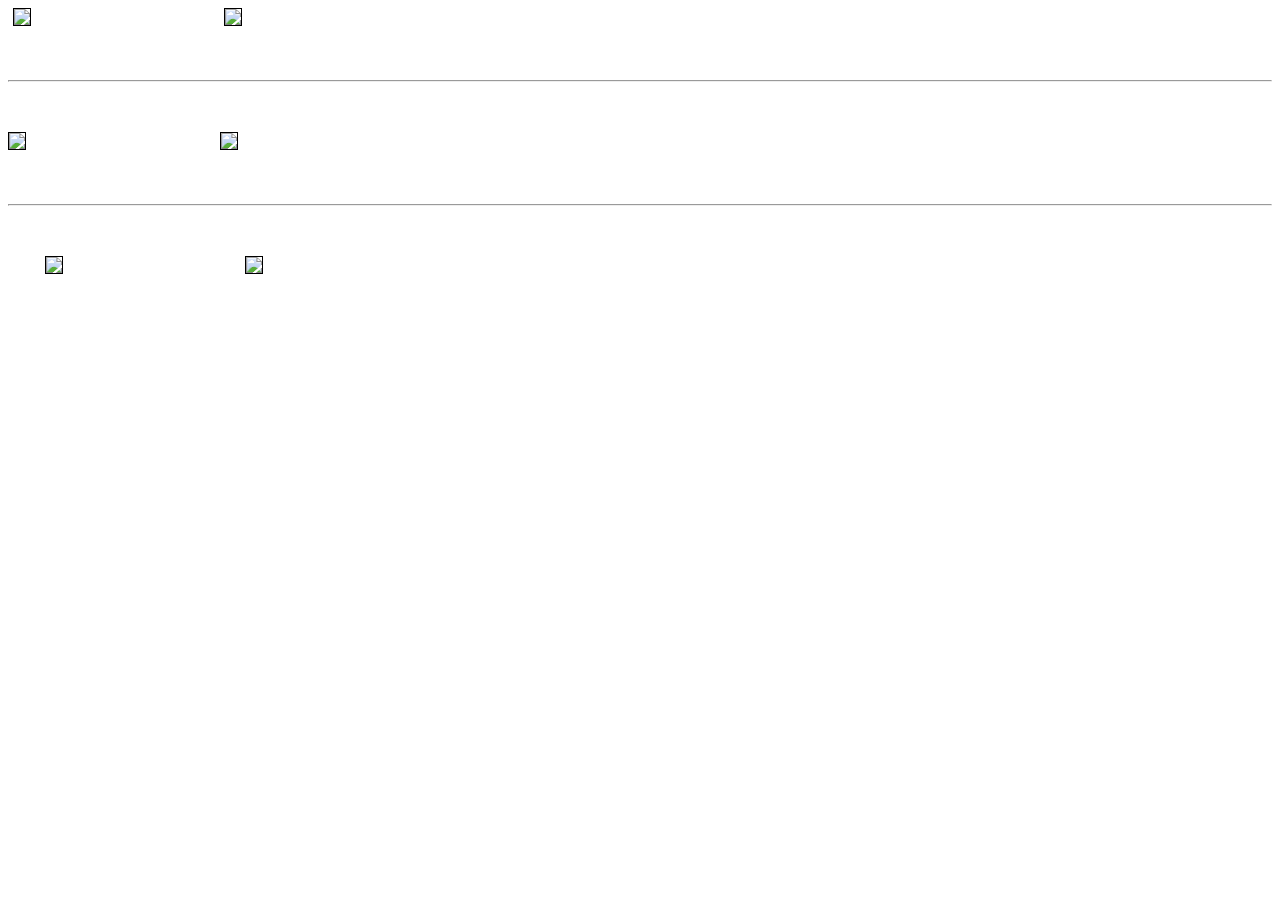
==== index.html @ ecc51493 "Added demo page, added box-sizing:border-box" ====
<!DOCTYPE html>
<html>
<head lang="en">
    <meta charset="UTF-8">
    <title>Demo</title>
    <link href="wysgrid.css" rel="stylesheet">
</head>
<body>
<style type="text/css">
    img {
        max-width: 100%;
        width: 100%;
        border: 1px solid black;
    }
    hr {
        margin: 50px 0;
    }
</style>

<div class="container-fluid">
    <div class="row">
        <div class="xs-12 sm-8 md-6 lg-4 xl-2"><img src="http://placehold.it/350x150"></div>
        <div class="xs-12 sm-4 md-6 lg-8 xl-10"><img src="http://placehold.it/350x150"></div>
    </div>
</div>
<hr>
<div class="full-page-container">
    <div class="row">
        <div class="xs-12 sm-8 md-6 lg-4 xl-2"><img src="http://placehold.it/350x150"></div>
        <div class="xs-12 sm-4 md-6 lg-8 xl-10"><img src="http://placehold.it/350x150"></div>
    </div>
</div>
<hr>
<div class="container">
    <div class="row">
        <div class="xs-12 sm-8 md-6 lg-4 xl-2"><img src="http://placehold.it/350x150"></div>
        <div class="xs-12 sm-4 md-6 lg-8 xl-10"><img src="http://placehold.it/350x150"></div>
    </div>
</div>

</body>
</html>
---- wysgrid.css ----
/* Screen sizes */
/* Gutter sizes */
/* Container widths */
/*Container Size is determined from variables with a gutter given based on the gutter variable */
.container {
  margin-left: auto;
  margin-right: auto;
}
@media (min-width: 468px) {
  .container {
    width: 458px;
  }
}
@media (min-width: 768px) {
  .container {
    width: 758px;
  }
}
@media (min-width: 992px) {
  .container {
    width: 982px;
  }
}
@media (min-width: 1200px) {
  .container {
    width: 1190px;
  }
}
.container-fluid {
  margin-right: auto;
  margin-left: auto;
  padding-left: 5px;
  padding-right: 5px;
}
.full-screen-container {
  margin-right: auto;
  margin-left: auto;
}
.row {
  margin-left: -5px;
  margin-right: -5px;
}
* {
  box-sizing: border-box;
}
.xs-1,
.sm-1,
.md-1,
.lg-1,
.xs-2,
.sm-2,
.md-2,
.lg-2,
.xs-3,
.sm-3,
.md-3,
.lg-3,
.xs-4,
.sm-4,
.md-4,
.lg-4,
.xs-5,
.sm-5,
.md-5,
.lg-5,
.xs-6,
.sm-6,
.md-6,
.lg-6,
.xs-7,
.sm-7,
.md-7,
.lg-7,
.xs-8,
.sm-8,
.md-8,
.lg-8,
.xs-9,
.sm-9,
.md-9,
.lg-9,
.xs-10,
.sm-10,
.md-10,
.lg-10,
.xs-11,
.sm-11,
.md-11,
.lg-11,
.xs-12,
.sm-12,
.md-12,
.lg-12,
.xl-1,
.xl-2,
.xl-3,
.xl-3,
.xl-4,
.xl-5,
.xl-6,
.xl-7,
.xl-8,
.xl-9,
.xl-10,
.xl-11,
.xl-12 {
  position: relative;
  min-height: 1px;
  padding-left: 5px;
  padding-right: 5px;
  float: left;
}
.xs-12 {
  width: 100%;
}
.xs-11 {
  width: 91.66666667%;
}
.xs-10 {
  width: 83.33333333%;
}
.xs-9 {
  width: 75%;
}
.xs-8 {
  width: 66.66666667%;
}
.xs-7 {
  width: 58.33333333%;
}
.xs-6 {
  width: 50%;
}
.xs-5 {
  width: 41.66666667%;
}
.xs-4 {
  width: 33.33333333%;
}
.xs-3 {
  width: 25%;
}
.xs-2 {
  width: 16.66666667%;
}
.xs-1 {
  width: 8.33333333%;
}
.xs-pull-12 {
  right: 100%;
}
.xs-pull-11 {
  right: 91.66666667%;
}
.xs-pull-10 {
  right: 83.33333333%;
}
.xs-pull-9 {
  right: 75%;
}
.xs-pull-8 {
  right: 66.66666667%;
}
.xs-pull-7 {
  right: 58.33333333%;
}
.xs-pull-6 {
  right: 50%;
}
.xs-pull-5 {
  right: 41.66666667%;
}
.xs-pull-4 {
  right: 33.33333333%;
}
.xs-pull-3 {
  right: 25%;
}
.xs-pull-2 {
  right: 16.66666667%;
}
.xs-pull-1 {
  right: 8.33333333%;
}
.xs-pull-0 {
  right: auto;
}
.xs-push-12 {
  left: 100%;
}
.xs-push-11 {
  left: 91.66666667%;
}
.xs-push-10 {
  left: 83.33333333%;
}
.xs-push-9 {
  left: 75%;
}
.xs-push-8 {
  left: 66.66666667%;
}
.xs-push-7 {
  left: 58.33333333%;
}
.xs-push-6 {
  left: 50%;
}
.xs-push-5 {
  left: 41.66666667%;
}
.xs-push-4 {
  left: 33.33333333%;
}
.xs-push-3 {
  left: 25%;
}
.xs-push-2 {
  left: 16.66666667%;
}
.xs-push-1 {
  left: 8.33333333%;
}
.xs-push-0 {
  left: auto;
}
.xs-offset-12 {
  margin-left: 100%;
}
.xs-offset-11 {
  margin-left: 91.66666667%;
}
.xs-offset-10 {
  margin-left: 83.33333333%;
}
.xs-offset-9 {
  margin-left: 75%;
}
.xs-offset-8 {
  margin-left: 66.66666667%;
}
.xs-offset-7 {
  margin-left: 58.33333333%;
}
.xs-offset-6 {
  margin-left: 50%;
}
.xs-offset-5 {
  margin-left: 41.66666667%;
}
.xs-offset-4 {
  margin-left: 33.33333333%;
}
.xs-offset-3 {
  margin-left: 25%;
}
.xs-offset-2 {
  margin-left: 16.66666667%;
}
.xs-offset-1 {
  margin-left: 8.33333333%;
}
.xs-offset-0 {
  margin-left: 0%;
}
@media (min-width: 468px) {
  .sm-12 {
    width: 100%;
  }
  .sm-11 {
    width: 91.66666667%;
  }
  .sm-10 {
    width: 83.33333333%;
  }
  .sm-9 {
    width: 75%;
  }
  .sm-8 {
    width: 66.66666667%;
  }
  .sm-7 {
    width: 58.33333333%;
  }
  .sm-6 {
    width: 50%;
  }
  .sm-5 {
    width: 41.66666667%;
  }
  .sm-4 {
    width: 33.33333333%;
  }
  .sm-3 {
    width: 25%;
  }
  .sm-2 {
    width: 16.66666667%;
  }
  .sm-1 {
    width: 8.33333333%;
  }
  .sm-pull-12 {
    right: 100%;
  }
  .sm-pull-11 {
    right: 91.66666667%;
  }
  .sm-pull-10 {
    right: 83.33333333%;
  }
  .sm-pull-9 {
    right: 75%;
  }
  .sm-pull-8 {
    right: 66.66666667%;
  }
  .sm-pull-7 {
    right: 58.33333333%;
  }
  .sm-pull-6 {
    right: 50%;
  }
  .sm-pull-5 {
    right: 41.66666667%;
  }
  .sm-pull-4 {
    right: 33.33333333%;
  }
  .sm-pull-3 {
    right: 25%;
  }
  .sm-pull-2 {
    right: 16.66666667%;
  }
  .sm-pull-1 {
    right: 8.33333333%;
  }
  .sm-pull-0 {
    right: auto;
  }
  .sm-push-12 {
    left: 100%;
  }
  .sm-push-11 {
    left: 91.66666667%;
  }
  .sm-push-10 {
    left: 83.33333333%;
  }
  .sm-push-9 {
    left: 75%;
  }
  .sm-push-8 {
    left: 66.66666667%;
  }
  .sm-push-7 {
    left: 58.33333333%;
  }
  .sm-push-6 {
    left: 50%;
  }
  .sm-push-5 {
    left: 41.66666667%;
  }
  .sm-push-4 {
    left: 33.33333333%;
  }
  .sm-push-3 {
    left: 25%;
  }
  .sm-push-2 {
    left: 16.66666667%;
  }
  .sm-push-1 {
    left: 8.33333333%;
  }
  .sm-push-0 {
    left: auto;
  }
  .sm-offset-12 {
    margin-left: 100%;
  }
  .sm-offset-11 {
    margin-left: 91.66666667%;
  }
  .sm-offset-10 {
    margin-left: 83.33333333%;
  }
  .sm-offset-9 {
    margin-left: 75%;
  }
  .sm-offset-8 {
    margin-left: 66.66666667%;
  }
  .sm-offset-7 {
    margin-left: 58.33333333%;
  }
  .sm-offset-6 {
    margin-left: 50%;
  }
  .sm-offset-5 {
    margin-left: 41.66666667%;
  }
  .sm-offset-4 {
    margin-left: 33.33333333%;
  }
  .sm-offset-3 {
    margin-left: 25%;
  }
  .sm-offset-2 {
    margin-left: 16.66666667%;
  }
  .sm-offset-1 {
    margin-left: 8.33333333%;
  }
  .sm-offset-0 {
    margin-left: 0%;
  }
}
@media (min-width: 768px) {
  .md-12 {
    width: 100%;
  }
  .md-11 {
    width: 91.66666667%;
  }
  .md-10 {
    width: 83.33333333%;
  }
  .md-9 {
    width: 75%;
  }
  .md-8 {
    width: 66.66666667%;
  }
  .md-7 {
    width: 58.33333333%;
  }
  .md-6 {
    width: 50%;
  }
  .md-5 {
    width: 41.66666667%;
  }
  .md-4 {
    width: 33.33333333%;
  }
  .md-3 {
    width: 25%;
  }
  .md-2 {
    width: 16.66666667%;
  }
  .md-1 {
    width: 8.33333333%;
  }
  .md-pull-12 {
    right: 100%;
  }
  .md-pull-11 {
    right: 91.66666667%;
  }
  .md-pull-10 {
    right: 83.33333333%;
  }
  .md-pull-9 {
    right: 75%;
  }
  .md-pull-8 {
    right: 66.66666667%;
  }
  .md-pull-7 {
    right: 58.33333333%;
  }
  .md-pull-6 {
    right: 50%;
  }
  .md-pull-5 {
    right: 41.66666667%;
  }
  .md-pull-4 {
    right: 33.33333333%;
  }
  .md-pull-3 {
    right: 25%;
  }
  .md-pull-2 {
    right: 16.66666667%;
  }
  .md-pull-1 {
    right: 8.33333333%;
  }
  .md-pull-0 {
    right: auto;
  }
  .md-push-12 {
    left: 100%;
  }
  .md-push-11 {
    left: 91.66666667%;
  }
  .md-push-10 {
    left: 83.33333333%;
  }
  .md-push-9 {
    left: 75%;
  }
  .md-push-8 {
    left: 66.66666667%;
  }
  .md-push-7 {
    left: 58.33333333%;
  }
  .md-push-6 {
    left: 50%;
  }
  .md-push-5 {
    left: 41.66666667%;
  }
  .md-push-4 {
    left: 33.33333333%;
  }
  .md-push-3 {
    left: 25%;
  }
  .md-push-2 {
    left: 16.66666667%;
  }
  .md-push-1 {
    left: 8.33333333%;
  }
  .md-push-0 {
    left: auto;
  }
  .md-offset-12 {
    margin-left: 100%;
  }
  .md-offset-11 {
    margin-left: 91.66666667%;
  }
  .md-offset-10 {
    margin-left: 83.33333333%;
  }
  .md-offset-9 {
    margin-left: 75%;
  }
  .md-offset-8 {
    margin-left: 66.66666667%;
  }
  .md-offset-7 {
    margin-left: 58.33333333%;
  }
  .md-offset-6 {
    margin-left: 50%;
  }
  .md-offset-5 {
    margin-left: 41.66666667%;
  }
  .md-offset-4 {
    margin-left: 33.33333333%;
  }
  .md-offset-3 {
    margin-left: 25%;
  }
  .md-offset-2 {
    margin-left: 16.66666667%;
  }
  .md-offset-1 {
    margin-left: 8.33333333%;
  }
  .md-offset-0 {
    margin-left: 0%;
  }
}
@media (min-width: 992px) {
  .lg-12 {
    width: 100%;
  }
  .lg-11 {
    width: 91.66666667%;
  }
  .lg-10 {
    width: 83.33333333%;
  }
  .lg-9 {
    width: 75%;
  }
  .lg-8 {
    width: 66.66666667%;
  }
  .lg-7 {
    width: 58.33333333%;
  }
  .lg-6 {
    width: 50%;
  }
  .lg-5 {
    width: 41.66666667%;
  }
  .lg-4 {
    width: 33.33333333%;
  }
  .lg-3 {
    width: 25%;
  }
  .lg-2 {
    width: 16.66666667%;
  }
  .lg-1 {
    width: 8.33333333%;
  }
  .lg-pull-12 {
    right: 100%;
  }
  .lg-pull-11 {
    right: 91.66666667%;
  }
  .lg-pull-10 {
    right: 83.33333333%;
  }
  .lg-pull-9 {
    right: 75%;
  }
  .lg-pull-8 {
    right: 66.66666667%;
  }
  .lg-pull-7 {
    right: 58.33333333%;
  }
  .lg-pull-6 {
    right: 50%;
  }
  .lg-pull-5 {
    right: 41.66666667%;
  }
  .lg-pull-4 {
    right: 33.33333333%;
  }
  .lg-pull-3 {
    right: 25%;
  }
  .lg-pull-2 {
    right: 16.66666667%;
  }
  .lg-pull-1 {
    right: 8.33333333%;
  }
  .lg-pull-0 {
    right: auto;
  }
  .lg-push-12 {
    left: 100%;
  }
  .lg-push-11 {
    left: 91.66666667%;
  }
  .lg-push-10 {
    left: 83.33333333%;
  }
  .lg-push-9 {
    left: 75%;
  }
  .lg-push-8 {
    left: 66.66666667%;
  }
  .lg-push-7 {
    left: 58.33333333%;
  }
  .lg-push-6 {
    left: 50%;
  }
  .lg-push-5 {
    left: 41.66666667%;
  }
  .lg-push-4 {
    left: 33.33333333%;
  }
  .lg-push-3 {
    left: 25%;
  }
  .lg-push-2 {
    left: 16.66666667%;
  }
  .lg-push-1 {
    left: 8.33333333%;
  }
  .lg-push-0 {
    left: auto;
  }
  .lg-offset-12 {
    margin-left: 100%;
  }
  .lg-offset-11 {
    margin-left: 91.66666667%;
  }
  .lg-offset-10 {
    margin-left: 83.33333333%;
  }
  .lg-offset-9 {
    margin-left: 75%;
  }
  .lg-offset-8 {
    margin-left: 66.66666667%;
  }
  .lg-offset-7 {
    margin-left: 58.33333333%;
  }
  .lg-offset-6 {
    margin-left: 50%;
  }
  .lg-offset-5 {
    margin-left: 41.66666667%;
  }
  .lg-offset-4 {
    margin-left: 33.33333333%;
  }
  .lg-offset-3 {
    margin-left: 25%;
  }
  .lg-offset-2 {
    margin-left: 16.66666667%;
  }
  .lg-offset-1 {
    margin-left: 8.33333333%;
  }
  .lg-offset-0 {
    margin-left: 0%;
  }
}
@media (min-width: 1200px) {
  .xl-12 {
    width: 100%;
  }
  .xl-11 {
    width: 91.66666667%;
  }
  .xl-10 {
    width: 83.33333333%;
  }
  .xl-9 {
    width: 75%;
  }
  .xl-8 {
    width: 66.66666667%;
  }
  .xl-7 {
    width: 58.33333333%;
  }
  .xl-6 {
    width: 50%;
  }
  .xl-5 {
    width: 41.66666667%;
  }
  .xl-4 {
    width: 33.33333333%;
  }
  .xl-3 {
    width: 25%;
  }
  .xl-2 {
    width: 16.66666667%;
  }
  .xl-1 {
    width: 8.33333333%;
  }
  .xl-pull-12 {
    right: 100%;
  }
  .xl-pull-11 {
    right: 91.66666667%;
  }
  .xl-pull-10 {
    right: 83.33333333%;
  }
  .xl-pull-9 {
    right: 75%;
  }
  .xl-pull-8 {
    right: 66.66666667%;
  }
  .xl-pull-7 {
    right: 58.33333333%;
  }
  .xl-pull-6 {
    right: 50%;
  }
  .xl-pull-5 {
    right: 41.66666667%;
  }
  .xl-pull-4 {
    right: 33.33333333%;
  }
  .xl-pull-3 {
    right: 25%;
  }
  .xl-pull-2 {
    right: 16.66666667%;
  }
  .xl-pull-1 {
    right: 8.33333333%;
  }
  .xl-pull-0 {
    right: auto;
  }
  .xl-push-12 {
    left: 100%;
  }
  .xl-push-11 {
    left: 91.66666667%;
  }
  .xl-push-10 {
    left: 83.33333333%;
  }
  .xl-push-9 {
    left: 75%;
  }
  .xl-push-8 {
    left: 66.66666667%;
  }
  .xl-push-7 {
    left: 58.33333333%;
  }
  .xl-push-6 {
    left: 50%;
  }
  .xl-push-5 {
    left: 41.66666667%;
  }
  .xl-push-4 {
    left: 33.33333333%;
  }
  .xl-push-3 {
    left: 25%;
  }
  .xl-push-2 {
    left: 16.66666667%;
  }
  .xl-push-1 {
    left: 8.33333333%;
  }
  .xl-push-0 {
    left: auto;
  }
  .xl-offset-12 {
    margin-left: 100%;
  }
  .xl-offset-11 {
    margin-left: 91.66666667%;
  }
  .xl-offset-10 {
    margin-left: 83.33333333%;
  }
  .xl-offset-9 {
    margin-left: 75%;
  }
  .xl-offset-8 {
    margin-left: 66.66666667%;
  }
  .xl-offset-7 {
    margin-left: 58.33333333%;
  }
  .xl-offset-6 {
    margin-left: 50%;
  }
  .xl-offset-5 {
    margin-left: 41.66666667%;
  }
  .xl-offset-4 {
    margin-left: 33.33333333%;
  }
  .xl-offset-3 {
    margin-left: 25%;
  }
  .xl-offset-2 {
    margin-left: 16.66666667%;
  }
  .xl-offset-1 {
    margin-left: 8.33333333%;
  }
  .xl-offset-0 {
    margin-left: 0%;
  }
}
.clearfix:before,
.clearfix:after,
.container:before,
.container:after,
.container-fluid:before,
.container-fluid:after,
.full-screen-container:before,
.full-screen-container:after,
.row:before,
.row:after {
  content: " ";
  display: table;
}
.clearfix:after,
.container:after,
.container-fluid:after,
.row:after {
  clear: both;
}
* {
  transition: 1.5s all;
}
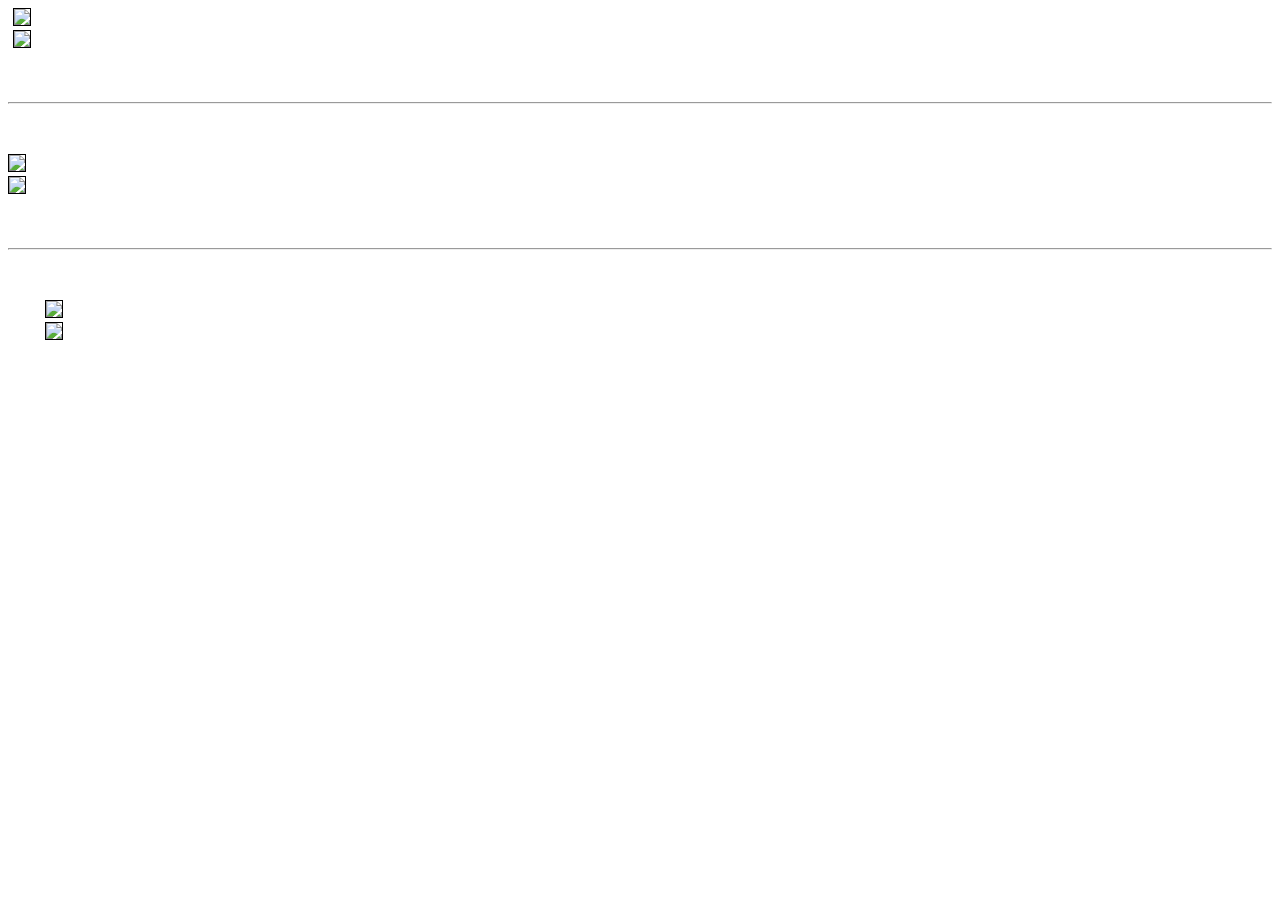
==== commit d19d2654: "Updated the readme slightly" ====
--- a/index.html
+++ b/index.html
@@ -7,6 +7,9 @@
 </head>
 <body>
 <style type="text/css">
+    * {
+        transition: 1.5s all;
+    }
     img {
         max-width: 100%;
         width: 100%;
@@ -19,22 +22,22 @@
 
 <div class="container-fluid">
     <div class="row">
-        <div class="xs-12 sm-8 md-6 lg-4 xl-2"><img src="http://placehold.it/350x150"></div>
-        <div class="xs-12 sm-4 md-6 lg-8 xl-10"><img src="http://placehold.it/350x150"></div>
+        <div class="xs-12 sm-8 md-6 lg-4 xl-12"><img src="http://placehold.it/1500x300"></div>
+        <div class="xs-12 sm-4 md-6 lg-8 xl-12"><img src="http://placehold.it/1500x300"></div>
     </div>
 </div>
 <hr>
 <div class="full-page-container">
     <div class="row">
-        <div class="xs-12 sm-8 md-6 lg-4 xl-2"><img src="http://placehold.it/350x150"></div>
-        <div class="xs-12 sm-4 md-6 lg-8 xl-10"><img src="http://placehold.it/350x150"></div>
+        <div class="xs-12 sm-8 md-6 lg-4 xl-12"><img src="http://placehold.it/1500x300"></div>
+        <div class="xs-12 sm-4 md-6 lg-8 xl-12"><img src="http://placehold.it/1500x300"></div>
     </div>
 </div>
 <hr>
 <div class="container">
     <div class="row">
-        <div class="xs-12 sm-8 md-6 lg-4 xl-2"><img src="http://placehold.it/350x150"></div>
-        <div class="xs-12 sm-4 md-6 lg-8 xl-10"><img src="http://placehold.it/350x150"></div>
+        <div class="xs-12 sm-8 md-6 lg-4 xl-12"><img src="http://placehold.it/1500x300"></div>
+        <div class="xs-12 sm-4 md-6 lg-8 xl-12"><img src="http://placehold.it/1500x300"></div>
     </div>
 </div>
 
--- a/wysgrid.css
+++ b/wysgrid.css
@@ -1,7 +1,7 @@
-/* Screen sizes */
+/* Break Points */
 /* Gutter sizes */
+/*Container Size is determined from variables with a gutter given based on the gutter variable */
 /* Container widths */
-/*Container Size is determined from variables with a gutter given based on the gutter variable */
 .container {
   margin-left: auto;
   margin-right: auto;
@@ -902,6 +902,3 @@
 .row:after {
   clear: both;
 }
-* {
-  transition: 1.5s all;
-}
